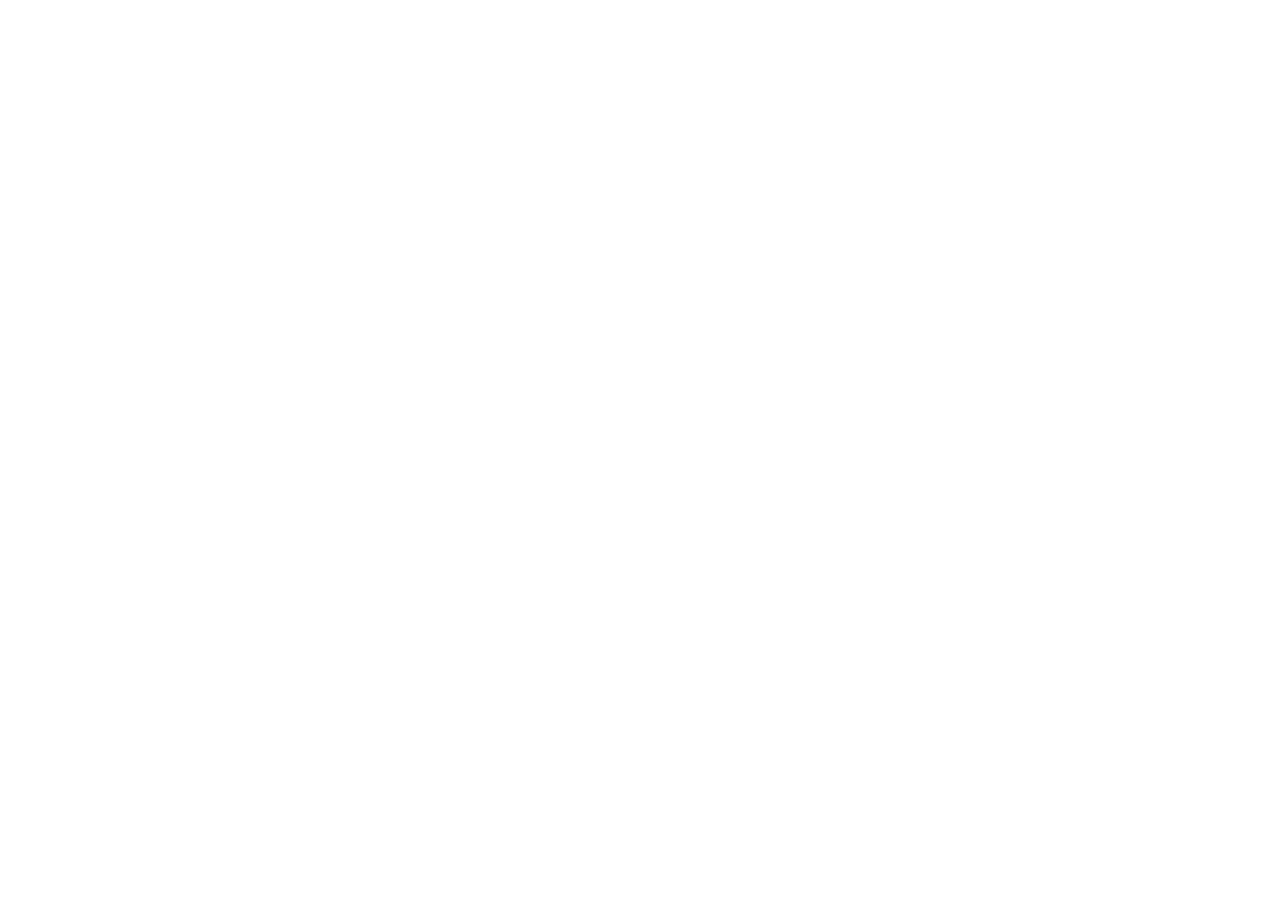
==== index.html @ ed08c231 "Primer commit Pagina Inicial" ====
<!DOCTYPE html>
<html lang="es">
  <head>
    <meta charset="UTF-8" />
    <meta name="viewport" content="width=device-width, initial-scale=1.0" />
    <link rel="stylesheet" href="./styles/style.css" />
    <title>BLOG PERSONAL</title>
  </head>
  <body>
    <main>
      <nav>
        <ul>
          <li></li>
        </ul>
      </nav>
      <article>
        <section></section>
      </article>
    </main>
    <script src="./app/app.js"></script>
  </body>
</html>
---- styles/style.css ----
* {
  padding: 0;
  margin: 0;
}
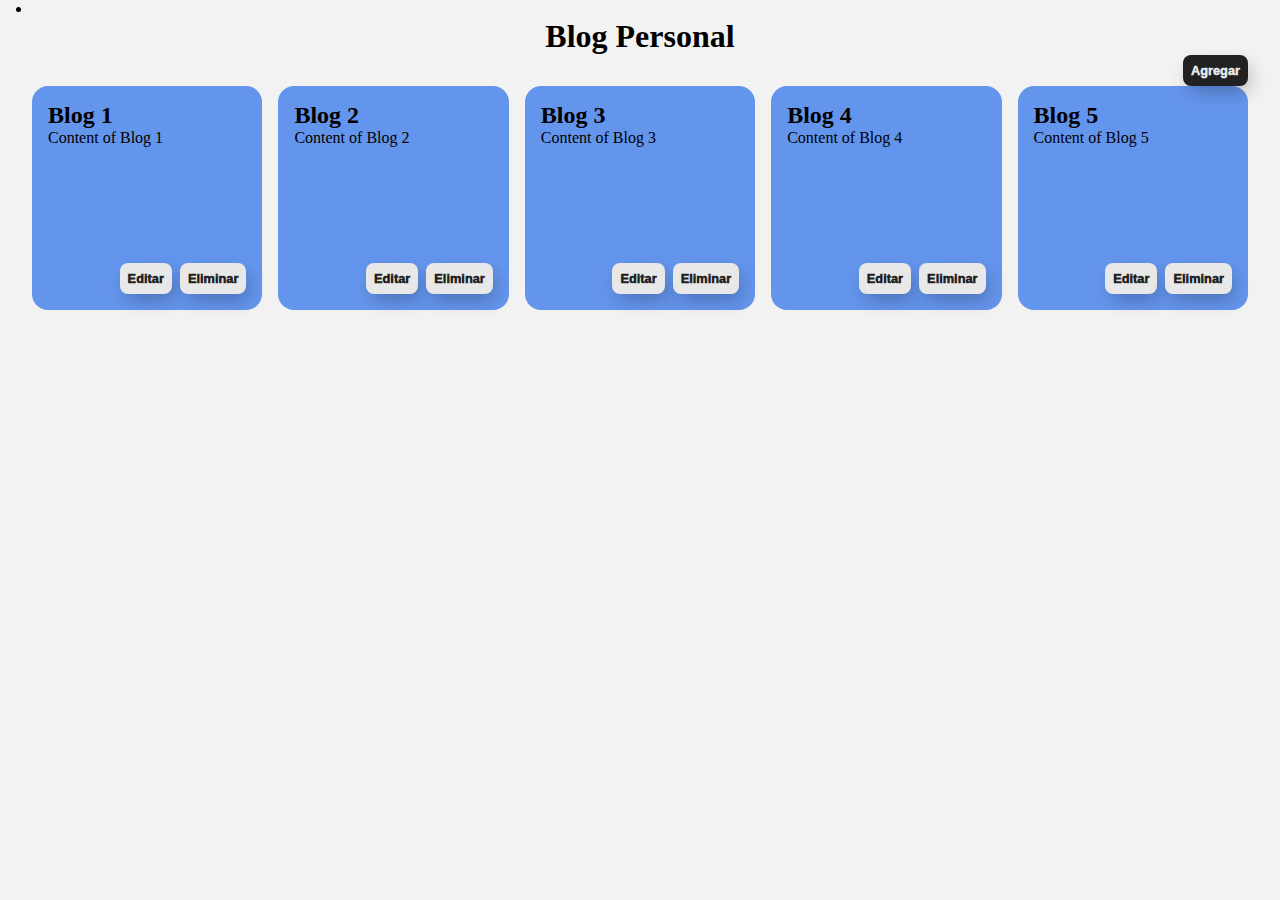
==== commit 861d1fdb: "Funcionalidad de guardar en el LocalStorage y logica del boton eliminar blog" ====
--- a/index.html
+++ b/index.html
@@ -13,10 +13,53 @@
           <li></li>
         </ul>
       </nav>
-      <article>
-        <section></section>
+      <article class="content_blog">
+        <h1>Blog Personal</h1>
+        <button class="addBlog"><a href="./pages/crearBlog.html">Agregar</a></button>
+        <section class="items_blog">
+          <div class="blog">
+            <h2>Titulo</h2>
+            <p>Contenido</p>
+            <div class="btn_group">
+              <button class="editBlog">Editar</button>
+              <button class="deleteBlog">Eliminar</button>
+            </div>
+          </div>
+          <div class="blog">
+            <h2>Titulo</h2>
+            <p>Contenido</p>
+            <div class="btn_group">
+              <button class="editBlog">Editar</button>
+              <button class="deleteBlog">Eliminar</button>
+            </div>
+          </div>
+          <div class="blog">
+            <h2>Titulo</h2>
+            <p>Contenido</p>
+            <div class="btn_group">
+              <button class="editBlog">Editar</button>
+              <button class="deleteBlog">Eliminar</button>
+            </div>
+          </div>
+          <div class="blog">
+            <h2>Titulo</h2>
+            <p>Contenido</p>
+            <div class="btn_group">
+              <button class="editBlog">Editar</button>
+              <button class="deleteBlog">Eliminar</button>
+            </div>
+          </div>
+          <div class="blog">
+            <h2>Titulo</h2>
+            <p>Contenido</p>
+            <div class="btn_group">
+              <button class="editBlog">Editar</button>
+              <button class="deleteBlog">Eliminar</button>
+            </div>
+          </div>
+        </section>
       </article>
     </main>
-    <script src="./app/app.js"></script>
+    <script type="module" src="./app/app.js"></script>
   </body>
 </html>
--- a/styles/style.css
+++ b/styles/style.css
@@ -2,3 +2,89 @@
   padding: 0;
   margin: 0;
 }
+
+main {
+  min-height: 100dvh;
+  background-color: #f2f2f2;
+  padding: 0 2rem;
+}
+.content_blog {
+  display: flex;
+  flex-direction: column;
+  justify-content: center;
+  align-items: center;
+}
+.addBlog {
+  align-self: flex-end;
+}
+.items_blog {
+  display: grid;
+  width: 100%;
+  gap: 1rem;
+  /* grid-auto-flow: dense; */
+  grid-auto-rows: 14rem;
+  grid-template-columns: repeat(auto-fill, minmax(14rem, 1fr));
+}
+.blog {
+  background-color: cornflowerblue;
+  display: flex;
+  flex-direction: column;
+  /* justify-content: center; */
+  padding: 1rem 1rem;
+  align-items: flex-start;
+  border-radius: 1rem;
+  & p {
+    flex-grow: 1;
+  }
+  & .btn_group {
+    display: flex;
+    gap: 0.5rem;
+    align-self: flex-end;
+  }
+}
+
+.addBlog {
+  background-color: #212121;
+  & a {
+    text-decoration: none;
+    font-size: 0.8rem;
+    color: #e8e8e8;
+  }
+}
+button {
+  padding: 0.5rem;
+  border: unset;
+  border-radius: 0.5rem;
+  color: #212121;
+  z-index: 1;
+  background: #e8e8e8;
+  position: relative;
+  font-weight: 1000;
+  font-size: 0.8rem;
+  box-shadow: 4px 8px 19px -3px rgba(0, 0, 0, 0.27);
+  transition: all 250ms;
+  overflow: hidden;
+  cursor: pointer;
+}
+
+button::before {
+  content: "";
+  position: absolute;
+  top: 0;
+  left: 0;
+  height: 100%;
+  width: 0;
+  border-radius: 0.5rem;
+  background-color: #212121;
+  z-index: -1;
+  box-shadow: 4px 8px 19px -3px rgba(0, 0, 0, 0.27);
+  transition: all 250ms;
+}
+
+button:hover {
+  color: #e8e8e8;
+}
+
+button:hover::before {
+  width: 100%;
+}
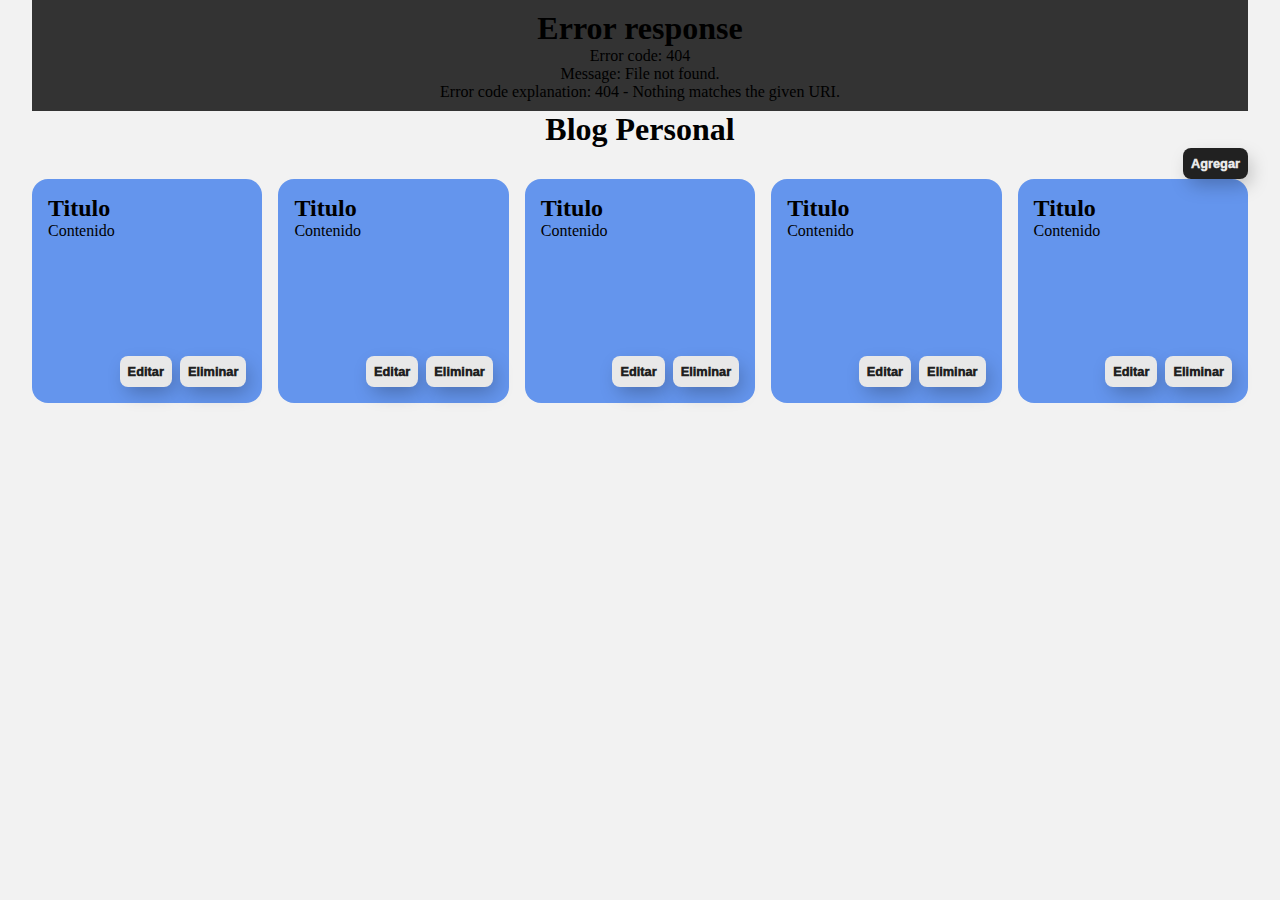
==== commit 322f44bf: "agregamos el Navbar en los archivos html" ====
--- a/index.html
+++ b/index.html
@@ -4,14 +4,12 @@
     <meta charset="UTF-8" />
     <meta name="viewport" content="width=device-width, initial-scale=1.0" />
     <link rel="stylesheet" href="./styles/style.css" />
+    <link rel="stylesheet" href="./styles/navbar.css">
     <title>BLOG PERSONAL</title>
   </head>
   <body>
     <main>
-      <nav>
-        <ul>
-          <li></li>
-        </ul>
+      <nav id="navbar">
       </nav>
       <article class="content_blog">
         <h1>Blog Personal</h1>
@@ -60,6 +58,6 @@
         </section>
       </article>
     </main>
-    <script type="module" src="./app/app.js"></script>
+    <script src="./app/app.js"></script>
   </body>
 </html>
--- a/styles/navbar.css
+++ b/styles/navbar.css
@@ -0,0 +1,28 @@
+/* Estilos del navbar */
+#navbar {
+    background-color: #333;
+    padding: 10px 0;
+    text-align: center;
+  }
+  
+  #navbar ul {
+    list-style-type: none;
+    margin: 0;
+    padding: 0;
+    display: inline-block;
+  }
+  
+  #navbar ul li {
+    display: inline;
+  }
+  
+  #navbar ul li a {
+    color: white;
+    text-decoration: none;
+    padding: 10px 20px;
+  }
+  
+  #navbar ul li a:hover {
+    background-color: #555;
+  }
+  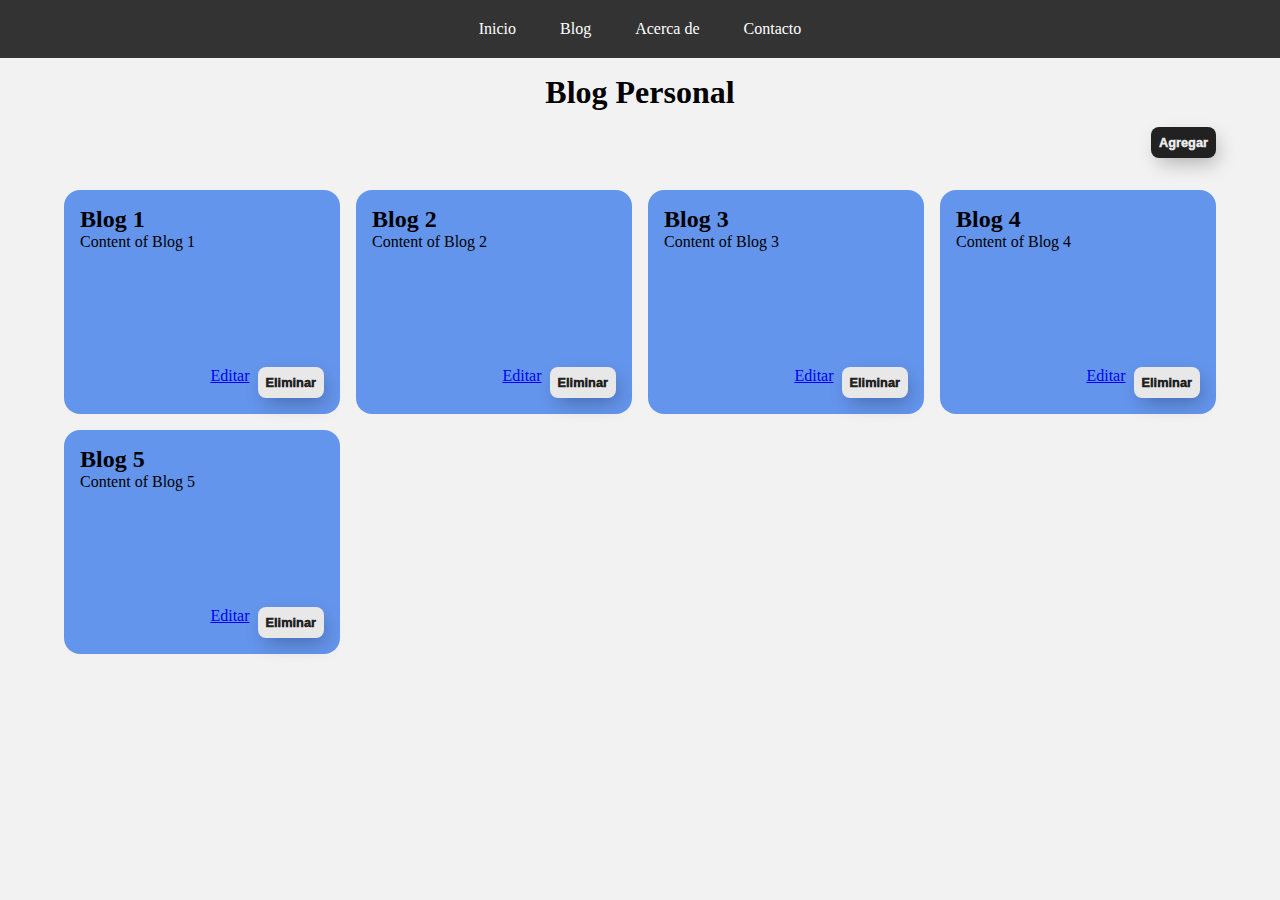
==== commit b322ef74: "chore: Update script tags to use type module for better module support" ====
--- a/index.html
+++ b/index.html
@@ -4,60 +4,20 @@
     <meta charset="UTF-8" />
     <meta name="viewport" content="width=device-width, initial-scale=1.0" />
     <link rel="stylesheet" href="./styles/style.css" />
-    <link rel="stylesheet" href="./styles/navbar.css">
+    <link rel="stylesheet" href="./styles/navbar.css" />
     <title>BLOG PERSONAL</title>
   </head>
   <body>
+    <header>
+      <nav id="navbar"></nav>
+    </header>
     <main>
-      <nav id="navbar">
-      </nav>
+      <h1>Blog Personal</h1>
       <article class="content_blog">
-        <h1>Blog Personal</h1>
-        <button class="addBlog"><a href="./pages/crearBlog.html">Agregar</a></button>
-        <section class="items_blog">
-          <div class="blog">
-            <h2>Titulo</h2>
-            <p>Contenido</p>
-            <div class="btn_group">
-              <button class="editBlog">Editar</button>
-              <button class="deleteBlog">Eliminar</button>
-            </div>
-          </div>
-          <div class="blog">
-            <h2>Titulo</h2>
-            <p>Contenido</p>
-            <div class="btn_group">
-              <button class="editBlog">Editar</button>
-              <button class="deleteBlog">Eliminar</button>
-            </div>
-          </div>
-          <div class="blog">
-            <h2>Titulo</h2>
-            <p>Contenido</p>
-            <div class="btn_group">
-              <button class="editBlog">Editar</button>
-              <button class="deleteBlog">Eliminar</button>
-            </div>
-          </div>
-          <div class="blog">
-            <h2>Titulo</h2>
-            <p>Contenido</p>
-            <div class="btn_group">
-              <button class="editBlog">Editar</button>
-              <button class="deleteBlog">Eliminar</button>
-            </div>
-          </div>
-          <div class="blog">
-            <h2>Titulo</h2>
-            <p>Contenido</p>
-            <div class="btn_group">
-              <button class="editBlog">Editar</button>
-              <button class="deleteBlog">Eliminar</button>
-            </div>
-          </div>
-        </section>
+        <button class="addBlog"><a href="./pages/crearBlog.html" class="linkAgregar">Agregar</a></button>
+        <section class="items_blog"></section>
       </article>
     </main>
-    <script src="./app/app.js"></script>
+    <script type="module" src="./app/app.js"></script>
   </body>
 </html>
--- a/styles/style.css
+++ b/styles/style.css
@@ -3,10 +3,16 @@
   margin: 0;
 }
 
-main {
+body {
   min-height: 100dvh;
   background-color: #f2f2f2;
-  padding: 0 2rem;
+}
+main {
+  padding: 1rem 4rem;
+  text-align: center;
+}
+article {
+  padding-top: 1rem;
 }
 .content_blog {
   display: flex;
@@ -24,6 +30,7 @@
   /* grid-auto-flow: dense; */
   grid-auto-rows: 14rem;
   grid-template-columns: repeat(auto-fill, minmax(14rem, 1fr));
+  padding-top: 2rem;
 }
 .blog {
   background-color: cornflowerblue;
@@ -45,7 +52,7 @@
 
 .addBlog {
   background-color: #212121;
-  & a {
+  & .linkAgregar {
     text-decoration: none;
     font-size: 0.8rem;
     color: #e8e8e8;
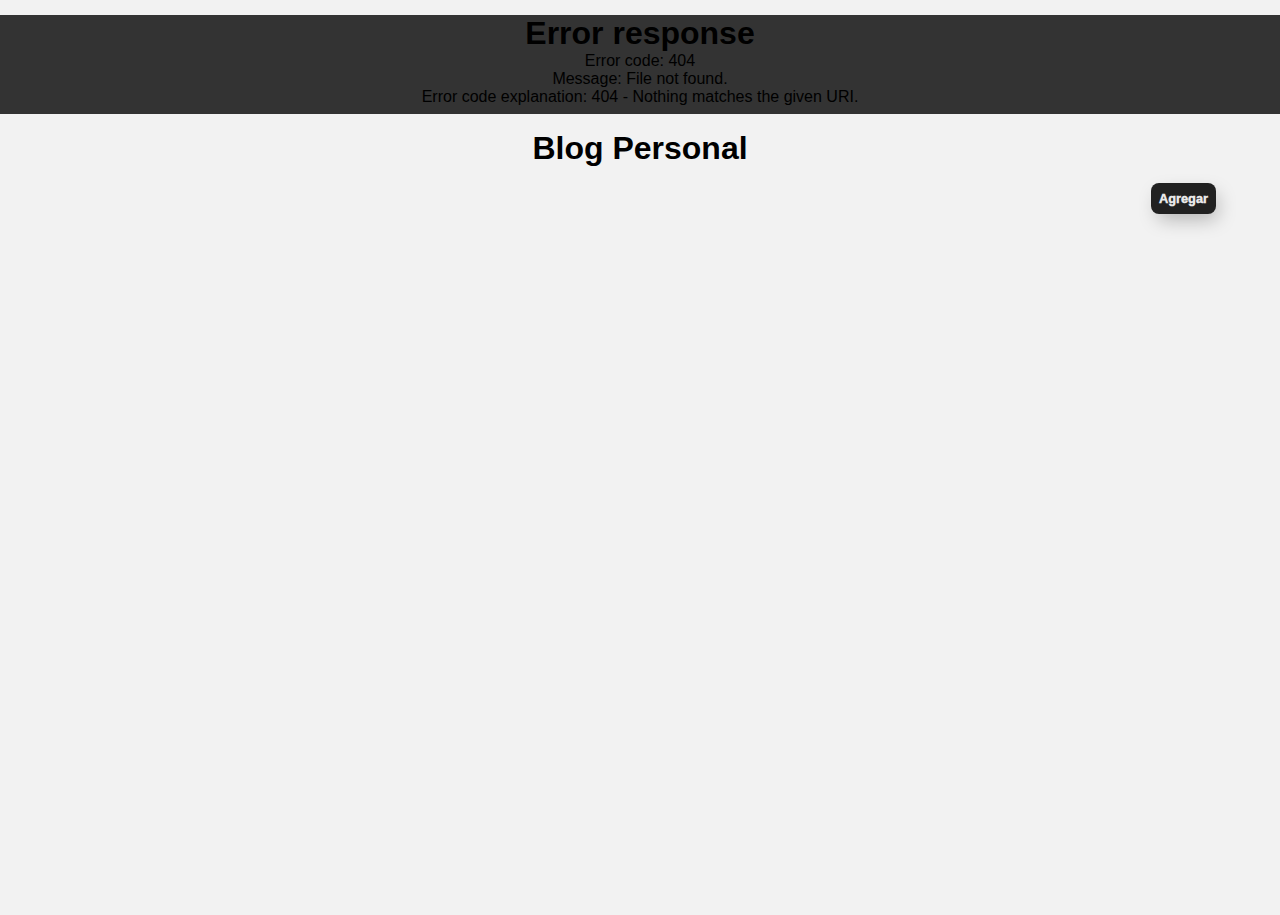
==== commit 249c0559: "Merge branch 'main' into front/PaginaInicial" ====
--- a/index.html
+++ b/index.html
@@ -3,8 +3,10 @@
   <head>
     <meta charset="UTF-8" />
     <meta name="viewport" content="width=device-width, initial-scale=1.0" />
+
     <link rel="stylesheet" href="./styles/style.css" />
     <link rel="stylesheet" href="./styles/navbar.css" />
+
     <title>BLOG PERSONAL</title>
   </head>
   <body>
--- a/styles/navbar.css
+++ b/styles/navbar.css
@@ -1,28 +1,51 @@
+body {
+  font-family: Arial, sans-serif;
+  margin: 0;
+  padding: 0;
+  box-sizing: border-box;
+}
+
+/* Estilos del header */
+#logo-intecap {
+  background-color: white; /* Cambia a 'transparent' si los compa;eros quieren */
+  text-align: center;
+  padding: 20px 0;
+  border-bottom: 1px solid #ddd; /* Opcional, para separar visualmente el header del navbar */
+}
+
+#logo-intecap img {
+  max-height: 80px; /*Ajustar la altura del logo segun sea necesario*/
+  width: auto;
+}
+
 /* Estilos del navbar */
 #navbar {
-    background-color: #333;
-    padding: 10px 0;
-    text-align: center;
-  }
-  
-  #navbar ul {
-    list-style-type: none;
-    margin: 0;
-    padding: 0;
-    display: inline-block;
-  }
-  
-  #navbar ul li {
-    display: inline;
-  }
-  
-  #navbar ul li a {
-    color: white;
-    text-decoration: none;
-    padding: 10px 20px;
-  }
-  
-  #navbar ul li a:hover {
-    background-color: #555;
-  }
-  +  background-color: #333;
+  margin-top: 15px;
+  padding: 0px 0px 8px;
+  text-align: center;
+}
+
+#navbar ul {
+  list-style-type: none;
+  margin: 0;
+  padding: 0;
+  display: flex;
+  justify-content: center;
+}
+
+#navbar ul li {
+  margin: 0 10px;
+}
+
+#navbar ul li a {
+  color: white;
+  text-decoration: none;
+  padding: 10px 20px;
+  display: block;
+  transition: background-color 0.3s ease;
+}
+
+#navbar ul li a:hover {
+  background-color: #555;
+}
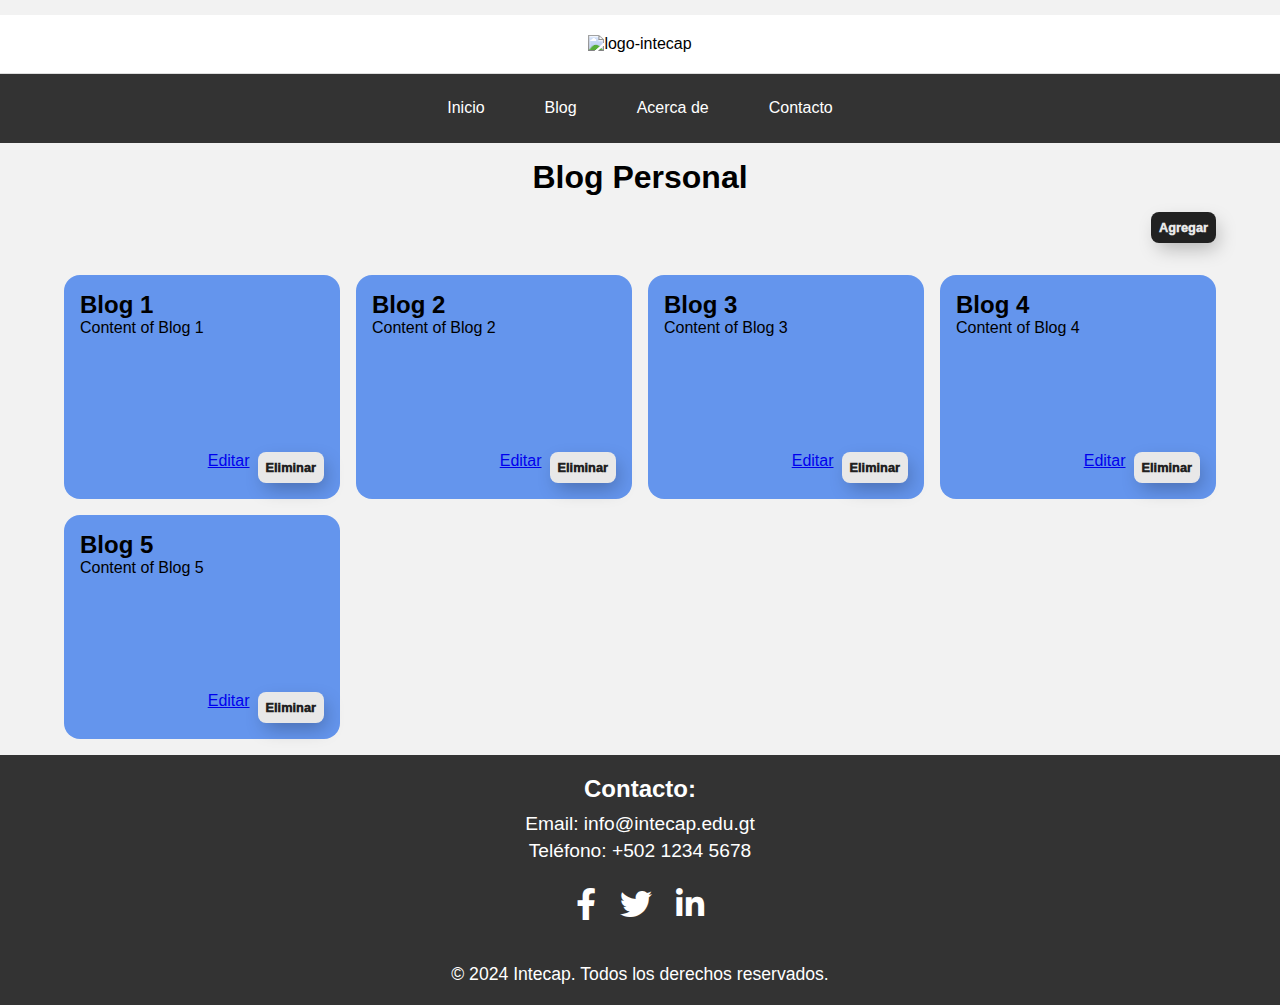
==== commit 84e7a48f: "chore: Update navbar and footer in HTML pages" ====
--- a/index.html
+++ b/index.html
@@ -20,6 +20,7 @@
         <section class="items_blog"></section>
       </article>
     </main>
+    <footer></footer>
     <script type="module" src="./app/app.js"></script>
   </body>
 </html>
